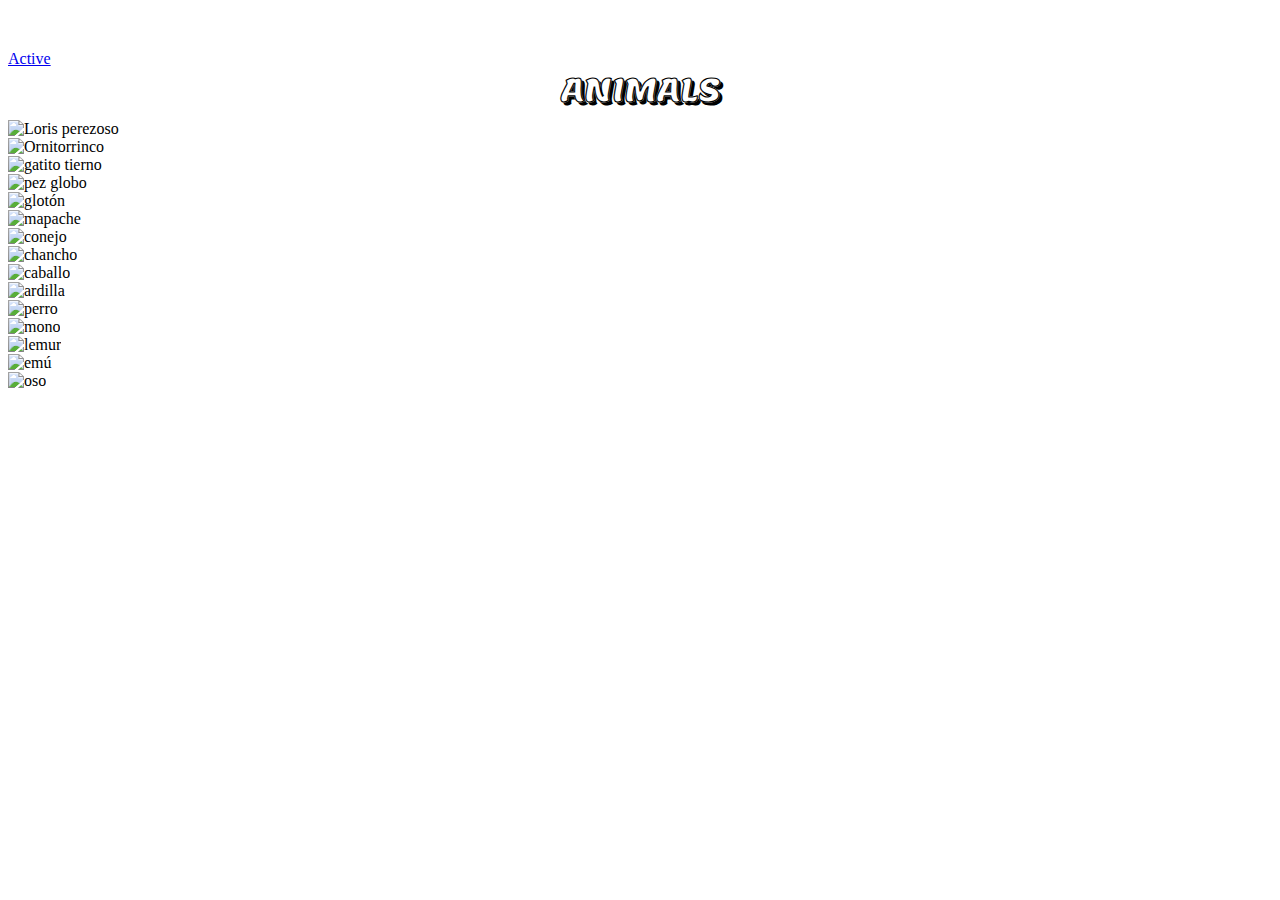
==== public/example.html @ e389b824 "Seccion example estructurando" ====
<!DOCTYPE html>
  <html lang="en">
    <head>
      <meta charset="UTF-8">
      <meta name="viewport" content="width=device-width, initial-scale=1.0">
      <meta http-equiv="X-UA-Compatible" content="ie=edge">
      <title>Cardify</title>
      <link href="https://fonts.googleapis.com/css?family=Lemon" rel="stylesheet">
      <link rel="icon" href="assets/icons/ico.png">
      <link rel="stylesheet" href="vendors/bootstrap/css/bootstrap.min.css">
      <link rel="stylesheet" href="css/example.css">
    </head>
    <body>
      <div class="container">
      <div class="row  margin-top">
        <div class="col-lg-4">
          <a class="btn btn-default" href="#" role="button">Active</a>
        </div>

        <div class="col-lg-8">
        <div class="container-img">
            <center><h1 class="title">Animals</h1></center>
            <div class="col-xs-12 col-sm-6 col-lg-4">
              <img src="assets/images/1.jpg" alt="Loris perezoso">
            </div>
            <div class="col-xs-12 col-sm-6 col-lg-4">
              <img src="assets/images/2.jpg" alt="Ornitorrinco">
            </div>
            <div class="col-xs-12 col-sm-6 col-lg-4">
              <img src="assets/images/gato.jpg" alt="gatito tierno">
            </div>
            <div class="col-xs-12 col-sm-6 col-lg-4">
              <img src="assets/images/3.jpg" alt="pez globo">
            </div>
            <div class="col-xs-12 col-sm-6 col-lg-4">
              <img src="assets/images/5.jpg" alt="glotón">
            </div>
            <div class="col-xs-12 col-sm-6 col-lg-4">
              <img src="assets/images/6.jpg" alt="mapache">
            </div>
            <div class="col-xs-12 col-sm-6 col-lg-4">
              <img src="assets/images/4.jpg" alt="conejo">
            </div>
            <div class="col-xs-12 col-sm-6 col-lg-4">
              <img src="assets/images/7.jpg" alt="chancho">
            </div>
            <div class="col-xs-12 col-sm-6 col-lg-4">
              <img src="assets/images/8.jpg" alt="caballo">
            </div>
            <div class="col-xs-12 col-sm-6 col-lg-4">
              <img src="assets/images/9.jpg" alt="ardilla">
            </div>
            <div class="col-xs-12 col-sm-6 col-lg-4">
              <img src="assets/images/10.jpg" alt="perro">
            </div>
            <div class="col-xs-12 col-sm-6 col-lg-4">
              <img src="assets/images/11.jpg" alt="mono">
            </div>
            <div class="col-xs-12 col-sm-6 col-lg-4">
              <img src="assets/images/12.jpg" alt="lemur">
            </div>
            <div class="col-xs-12 col-sm-6 col-lg-4">
              <img src="assets/images/13.jpg" alt="emú">
            </div>
            <div class="col-xs-12 col-sm-6 col-lg-4">
              <img src="assets/images/14.jpg" alt="oso">
            </div>
          </div>
        </div>

    </div>
    </div>
    <!-- enlazando herramientas js -->
    <script type="text/javascript" src="vendors/js/jquery-3.2.1.min.js"></script>
    <!--<script type="text/javascript" src="js/cardify.js"></script>
    <script type="text/javascript" src="js/app.js"></script>
    <script type="text/javascript" src="js/examples.js"></script>-->
    <script type="text/javascript" src="../src/cardify.js"></script>
    <script type="text/javascript" src="../src/app.js"></script>
  </body>
</html>
---- public/css/example.css ----
.col-lg-8 {
  display: block;
  position: relative;
}

.col-lg-8::before {
  opacity: 0.4;
  content: '';
  position: absolute;
  z-index: -2;
  top: 0;
  left: 0;
  bottom: 0;
  right: 0;
  background-image: url('../assets/images/back-flowers.png');
}

figure {
  width: auto;
  height: 130px;
  text-align: center;
  text-transform: capitalize;
  font-weight: bold;
}

figcaption {
  color: black;
  text-align: center;
}

.images {
  border: 4px solid white  ;
  z-index: 3;
  height: 100px;
  border-radius: 10px;
  text-align: center;
}

.title {
  font-weight: bold;
  text-transform: uppercase;
  font-family: 'Lemon', cursive;
  color: white;
  -webkit-text-stroke-color: black;
  -webkit-text-stroke-width: 0.1px;
  margin-bottom: 10px;
  text-shadow: 3px 3px black;
  margin-top: 0;
}

.margin-top {
  margin-top: 50px;
}

@media (min-width: 992px) {
}
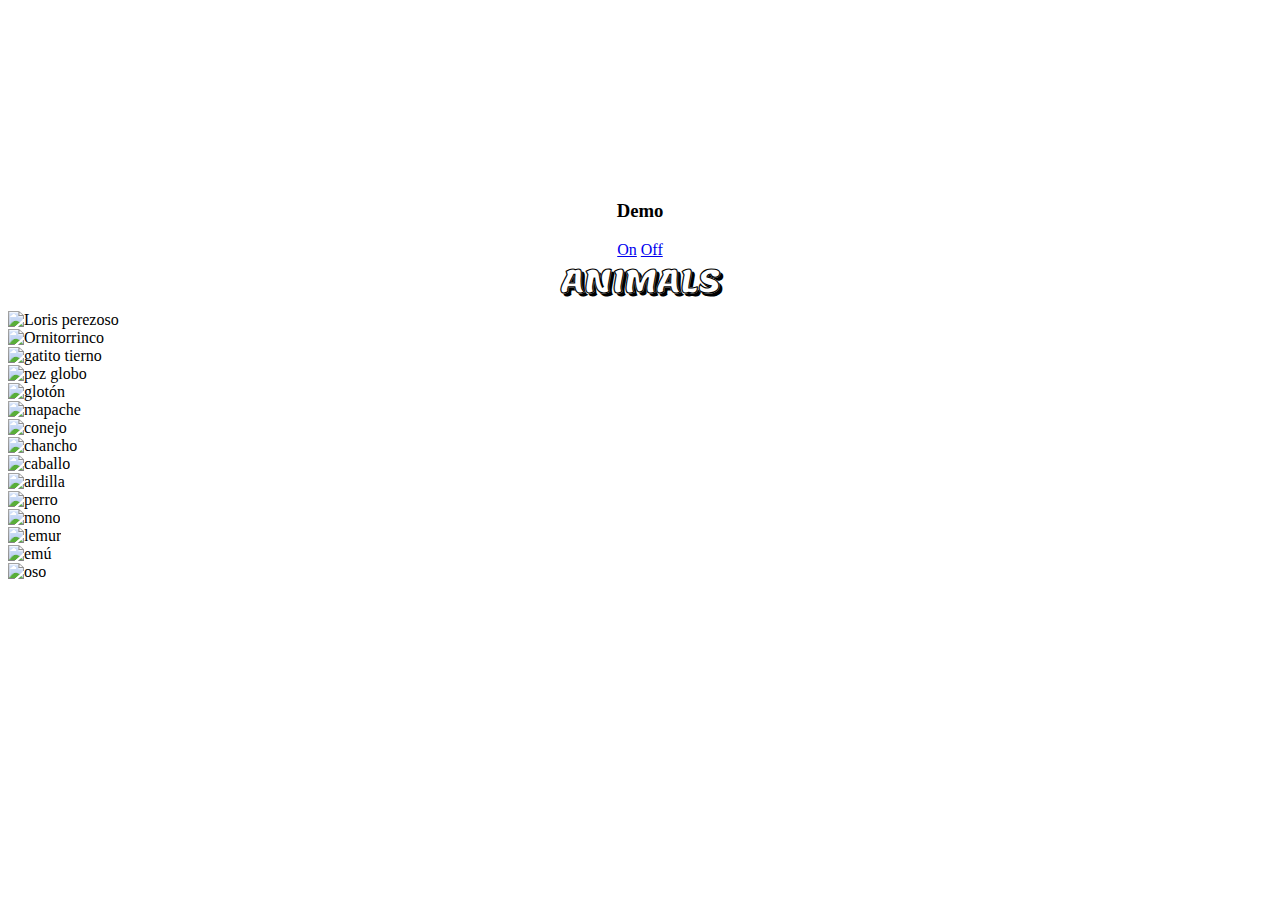
==== commit 7673a6d3: "Demo" ====
--- a/public/example.html
+++ b/public/example.html
@@ -12,58 +12,60 @@
     </head>
     <body>
       <div class="container">
-      <div class="row  margin-top">
+      <div class="row margin-top">
         <div class="col-lg-4">
-          <a class="btn btn-default" href="#" role="button">Active</a>
+          <center><h3 class="demo-space">Demo</h3><center>
+          <a id="active" class="btn btn-default" href="#" role="button">On</a>
+          <a id="desactive" class="btn btn-default" href="#" role="button">Off</a>
         </div>
 
         <div class="col-lg-8">
-        <div class="container-img">
+        <div class="container-img" value='reset'>
             <center><h1 class="title">Animals</h1></center>
-            <div class="col-xs-12 col-sm-6 col-lg-4">
-              <img src="assets/images/1.jpg" alt="Loris perezoso">
+            <div class="style-figure">
+              <img src="assets/images/1.jpg" alt="Loris perezoso" class="style-img">
             </div>
-            <div class="col-xs-12 col-sm-6 col-lg-4">
-              <img src="assets/images/2.jpg" alt="Ornitorrinco">
+            <div class="style-figure">
+              <img src="assets/images/2.jpg" alt="Ornitorrinco" class="style-img">
             </div>
-            <div class="col-xs-12 col-sm-6 col-lg-4">
-              <img src="assets/images/gato.jpg" alt="gatito tierno">
+            <div class="style-figure">
+              <img src="assets/images/gato.jpg" alt="gatito tierno" class="style-img">
             </div>
-            <div class="col-xs-12 col-sm-6 col-lg-4">
-              <img src="assets/images/3.jpg" alt="pez globo">
+            <div class="style-figure">
+              <img src="assets/images/3.jpg" alt="pez globo" class="style-img">
             </div>
-            <div class="col-xs-12 col-sm-6 col-lg-4">
-              <img src="assets/images/5.jpg" alt="glotón">
+            <div class="style-figure">
+              <img src="assets/images/5.jpg" alt="glotón" class="style-img">
             </div>
-            <div class="col-xs-12 col-sm-6 col-lg-4">
-              <img src="assets/images/6.jpg" alt="mapache">
+            <div class="style-figure">
+              <img src="assets/images/6.jpg" alt="mapache" class="style-img">
             </div>
-            <div class="col-xs-12 col-sm-6 col-lg-4">
-              <img src="assets/images/4.jpg" alt="conejo">
+            <div class="style-figure">
+              <img src="assets/images/4.jpg" alt="conejo" class="style-img">
             </div>
-            <div class="col-xs-12 col-sm-6 col-lg-4">
-              <img src="assets/images/7.jpg" alt="chancho">
+            <div class="style-figure">
+              <img src="assets/images/7.jpg" alt="chancho" class="style-img">
             </div>
-            <div class="col-xs-12 col-sm-6 col-lg-4">
-              <img src="assets/images/8.jpg" alt="caballo">
+            <div class="style-figure">
+              <img src="assets/images/8.jpg" alt="caballo" class="style-img">
             </div>
-            <div class="col-xs-12 col-sm-6 col-lg-4">
-              <img src="assets/images/9.jpg" alt="ardilla">
+            <div class="style-figure">
+              <img src="assets/images/9.jpg" alt="ardilla" class="style-img">
             </div>
-            <div class="col-xs-12 col-sm-6 col-lg-4">
-              <img src="assets/images/10.jpg" alt="perro">
+            <div class="style-figure">
+              <img src="assets/images/10.jpg" alt="perro" class="style-img">
             </div>
-            <div class="col-xs-12 col-sm-6 col-lg-4">
-              <img src="assets/images/11.jpg" alt="mono">
+            <div class="style-figure">
+              <img src="assets/images/11.jpg" alt="mono" class="style-img">
             </div>
-            <div class="col-xs-12 col-sm-6 col-lg-4">
-              <img src="assets/images/12.jpg" alt="lemur">
+            <div class="style-figure">
+              <img src="assets/images/12.jpg" alt="lemur" class="style-img">
             </div>
-            <div class="col-xs-12 col-sm-6 col-lg-4">
-              <img src="assets/images/13.jpg" alt="emú">
+            <div class="style-figure">
+              <img src="assets/images/13.jpg" alt="emú" class="style-img">
             </div>
-            <div class="col-xs-12 col-sm-6 col-lg-4">
-              <img src="assets/images/14.jpg" alt="oso">
+            <div class="style-figure">
+              <img src="assets/images/14.jpg" alt="oso" class="style-img">
             </div>
           </div>
         </div>
--- a/public/css/example.css
+++ b/public/css/example.css
@@ -16,7 +16,7 @@
 }
 
 figure {
-  width: auto;
+  width: 25%;
   height: 130px;
   text-align: center;
   text-transform: capitalize;
@@ -34,6 +34,8 @@
   height: 100px;
   border-radius: 10px;
   text-align: center;
+  width: 100%;
+  margin-bottom: 1rem;
 }
 
 .title {
@@ -52,5 +54,7 @@
   margin-top: 50px;
 }
 
-@media (min-width: 992px) {
+.demo-space {
+  margin-top: 200px;
+  font-weight: bold;
 }
